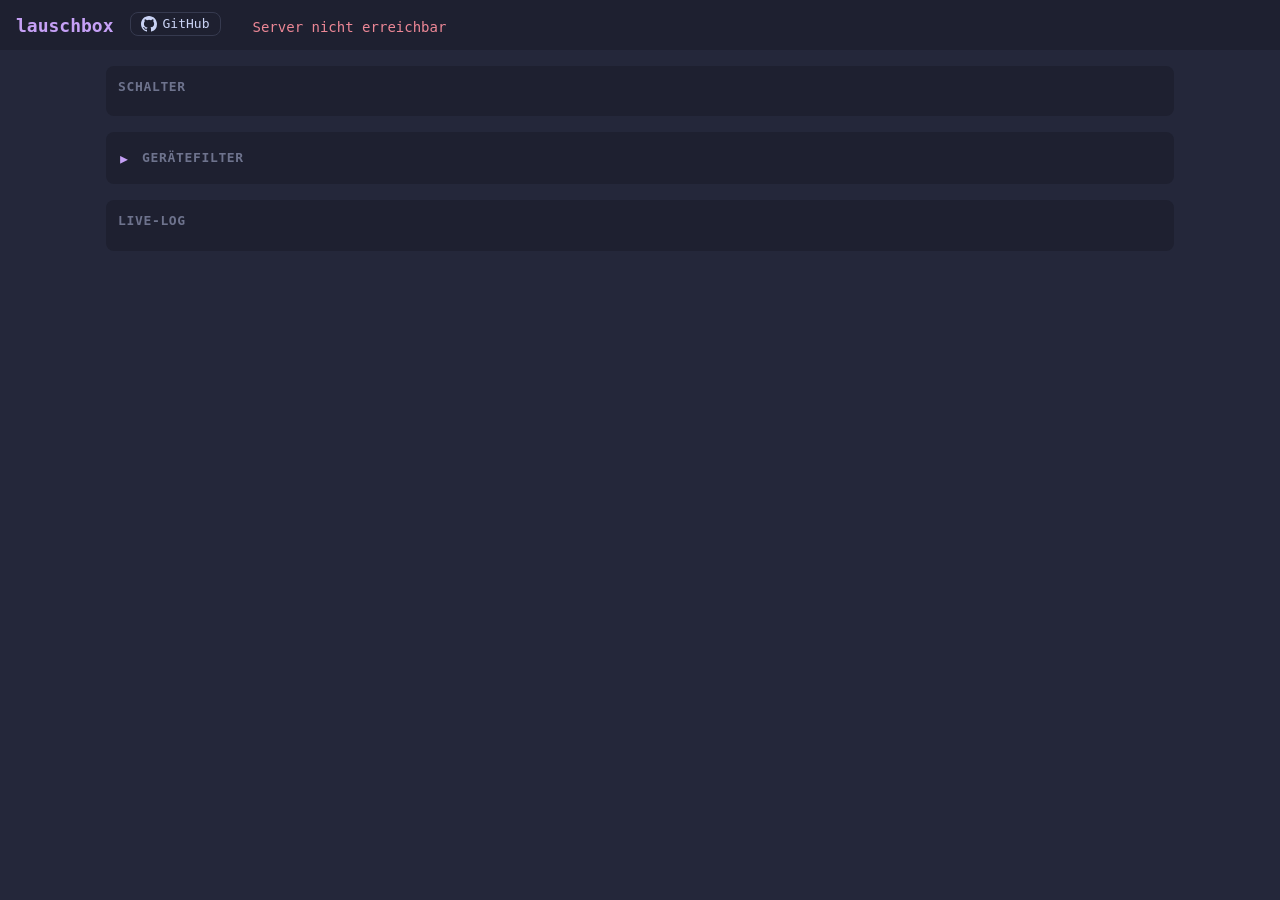
==== web.html @ 7157fac7 "WebUI: web.html ausgelagert, Basic Auth, Einstellungsmenü, vollständiger Link - Seite der Web-UI lie" ====
<!doctype html>
<html lang="de"><head><meta charset="utf-8"><meta name="viewport" content="width=device-width,initial-scale=1">
<title>lauschbox</title>
<style>
:root{--base:#24273a;--mantle:#1e2030;--surf:#363a4f;--text:#cad3f5;--sub:#6e738d;--mauve:#c6a0f6;--green:#a6da95;--red:#ed8796;--sky:#91d7e3;--blue:#8aadf4}
*{box-sizing:border-box}body{margin:0;background:var(--base);color:var(--text);font:14px/1.4 ui-monospace,Menlo,monospace}
header{padding:12px 16px;background:var(--mantle);display:flex;gap:16px;align-items:baseline;flex-wrap:wrap}
h1{margin:0;color:var(--mauve);font-size:18px}#cnt{color:var(--sub)}
h1 a{color:inherit;text-decoration:none}h1 a:hover{text-decoration:underline}
.gh{display:inline-flex;align-items:center;gap:6px;color:var(--text);text-decoration:none;border:1px solid var(--surf);border-radius:8px;padding:2px 10px;font-size:13px}.gh:hover{border-color:var(--mauve)}
main{padding:16px;display:grid;grid-template-columns:minmax(0,1fr);gap:16px;max-width:1100px;margin:auto}
section{min-width:0}
section{background:var(--mantle);border-radius:8px;padding:12px}
h2{margin:0 0 8px;font-size:13px;color:var(--sub);text-transform:uppercase;letter-spacing:.05em}
button{background:var(--surf);color:var(--text);border:0;border-radius:6px;padding:6px 12px;font:inherit;cursor:pointer;margin:2px}
button:hover{background:#494d64}button:disabled{opacity:.4;cursor:not-allowed}
button.on{outline:1px solid var(--green)}button.on::before{content:"● ";color:var(--green)}
button:not(.on)::before{content:"○ ";color:var(--red)}button.plain::before{content:""}
#devs{max-height:260px;overflow:auto;margin:8px 0}
#devs label{display:flex;gap:8px;padding:2px 4px}#devs label:hover{background:var(--surf)}
.i{color:var(--sub)}.act{color:var(--sky)}.ip{color:var(--blue)}
#log{max-height:55vh;overflow:auto}table{border-collapse:collapse;width:100%}
td{padding:1px 8px 1px 0;white-space:nowrap}tr.hit td{color:var(--red);font-weight:bold}
td:nth-child(1){color:var(--sub)}td:nth-child(2){color:var(--sky)}td:nth-child(3){color:var(--blue)}tr.hit td{color:var(--red)}
#err{color:var(--red)}
#devs label{flex-wrap:wrap;align-items:baseline}
summary{cursor:pointer;list-style:none}summary::-webkit-details-marker{display:none}
summary h2{display:inline;margin:0}summary::before{content:"▾ ";color:var(--mauve);font-size:20px;vertical-align:middle}
details:not([open])>summary::before{content:"▸ "}
@media(max-width:600px){
body{font-size:13px}header{padding:10px 12px}main{padding:10px;gap:10px}
button{padding:8px 12px}
#log{max-height:60vh}table,tbody{display:block}
tr{display:flex;flex-wrap:wrap;gap:0 8px;padding:3px 0;border-bottom:1px solid var(--surf)}
td{padding:0;white-space:normal}td:nth-child(4){flex-basis:100%;word-break:break-all}
}
</style></head><body>
<header><h1><a href="https://forbidden-fruits.github.io/lauschbox/" target="_blank" rel="noopener">lauschbox</a></h1><a class="gh" href="https://github.com/forbidden-fruits/lauschbox" target="_blank" rel="noopener"><svg viewBox="0 0 16 16" width="16" height="16" aria-hidden="true"><path fill="currentColor" d="M8 0C3.58 0 0 3.58 0 8c0 3.54 2.29 6.53 5.47 7.59.4.07.55-.17.55-.38 0-.19-.01-.82-.01-1.49-2.01.37-2.53-.49-2.69-.94-.09-.23-.48-.94-.82-1.13-.28-.15-.68-.52-.01-.53.63-.01 1.08.58 1.23.82.72 1.21 1.87.87 2.33.66.07-.52.28-.87.51-1.07-1.78-.2-3.64-.89-3.64-3.95 0-.87.31-1.59.82-2.15-.08-.2-.36-1.02.08-2.12 0 0 .67-.21 2.2.82a7.6 7.6 0 0 1 4 0c1.53-1.04 2.2-.82 2.2-.82.44 1.1.16 1.92.08 2.12.51.56.82 1.27.82 2.15 0 3.07-1.87 3.75-3.65 3.95.29.25.54.73.54 1.48 0 1.07-.01 1.93-.01 2.2 0 .21.15.46.55.38A8.01 8.01 0 0 0 16 8c0-4.42-3.58-8-8-8Z"/></svg>GitHub</a><span id="cnt"></span><span id="err"></span></header>
<main>
<section><h2>Schalter</h2><div id="sw"></div></section>
<section><details id="dsec"><summary><h2>Gerätefilter <span id="fn" class="i"></span></h2></summary>
<div id="devs"></div>
<button id="save" class="plain">Speichern</button><button id="all" class="plain">Alle</button><button id="ref" class="plain">Aktualisieren</button></details></section>
<section><h2>Live-Log</h2><div id="log"><table><tbody id="tb"></tbody></table></div></section>
</main>
<script>
const $=s=>document.querySelector(s);
const SW=[["filter","filter_on","Gerätefilter"],["block","block_on","Sperrliste"],["tg","tg_on","Telegram"],["pause","paused","Pause"],["file","file_on","Datei-Log"]];
let st=null,dirty=false,sel=new Set(),since=0,devSig="";
function el(t,c,x){const e=document.createElement(t);if(c)e.className=c;if(x!==undefined)e.textContent=x;return e}
async function post(key,value){
  try{const r=await fetch("/api/set",{method:"POST",body:JSON.stringify({key,value})});
    $("#err").textContent=r.ok?"":"Fehler: "+(await r.json()).error;}
  catch(e){$("#err").textContent="Server nicht erreichbar"}
}
function renderSw(){
  const box=$("#sw");box.textContent="";
  SW.forEach(([k,f,l])=>{
    const b=el("button",st[f]?"on":"",l);
    if(k==="tg"&&!st.tg_conf){b.disabled=true;b.title="Telegram nicht konfiguriert"}
    b.onclick=async()=>{await post(k,!st[f]);setTimeout(poll,300)};
    box.appendChild(b)});
  const c=el("button","plain","Puffer leeren");
  c.onclick=async()=>{await post("clear",null);$("#tb").textContent="";setTimeout(poll,300)};
  box.appendChild(c);
}
function renderDevs(){
  const sig=JSON.stringify([st.devices,st.filter_macs]);
  if(dirty||sig===devSig)return;
  devSig=sig;const box=$("#devs");box.textContent="";
  st.devices.forEach(d=>{
    const l=el("label"),cb=el("input");cb.type="checkbox";cb.checked=sel.has(d.mac);
    cb.onchange=()=>{dirty=true;cb.checked?sel.add(d.mac):sel.delete(d.mac)};
    l.append(cb,el("span",d.active?"act":"i",d.name||"(ohne Namen)"),el("span","ip",d.ip||"-"),el("span","i",d.mac+(d.guest?" · Gast":"")));
    box.appendChild(l)});
}
async function poll(){
  try{st=await (await fetch("/api/state")).json();$("#err").textContent=""}catch(e){$("#err").textContent="Server nicht erreichbar";return}
  if(!dirty){sel=new Set(st.filter_macs)}
  $("#cnt").textContent="Σ "+st.total+" · 🚫 "+st.hits+(st.reconnect?" · ↻ Reconnect":"");
  $("#fn").textContent="– aktiv: "+(st.filter_on?st.filter_names||"Alle Netzwerkgeräte":"Filter aus");
  renderSw();renderDevs();
}
async function tail(){
  try{const j=await (await fetch("/api/log?since="+since)).json();
    since=j.last;const tb=$("#tb");
    j.rows.forEach(r=>{const tr=el("tr",r[4]==="1"?"hit":"");
      r.slice(0,4).forEach(x=>tr.appendChild(el("td","",x)));tb.insertBefore(tr,tb.firstChild)});
    while(tb.rows.length>500)tb.deleteRow(-1);
  }catch(e){}
}
$("#ref").onclick=async()=>{const b=$("#ref");b.disabled=true;b.textContent="Lade …";await post("refresh",null);
  setTimeout(poll,3000);setTimeout(()=>{poll();b.disabled=false;b.textContent="Aktualisieren"},6000)};
$("#save").onclick=async()=>{await post("devices",[...sel]);dirty=false;devSig="";setTimeout(poll,300)};
$("#all").onclick=async()=>{await post("devices",[]);dirty=false;sel=new Set();devSig="";setTimeout(poll,300)};
poll();tail();setInterval(poll,2000);setInterval(tail,1000);
</script></body></html>
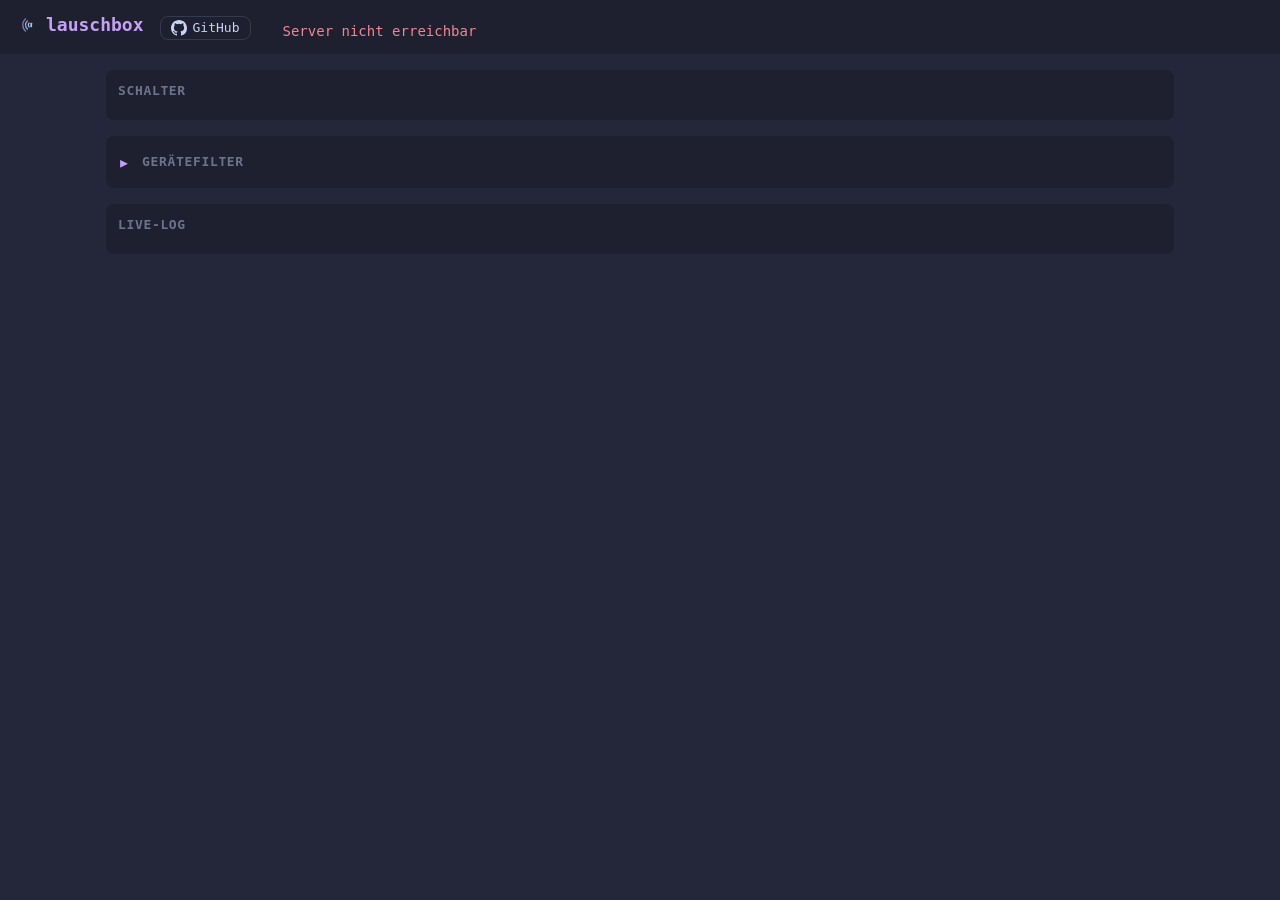
==== commit ff3b70cc: "Menü: Web-UI-URL im Dashboard, einfache Mauve-Symbole statt Emojis, Logo in der Web-UI" ====
--- a/web.html
+++ b/web.html
@@ -6,7 +6,7 @@
 *{box-sizing:border-box}body{margin:0;background:var(--base);color:var(--text);font:14px/1.4 ui-monospace,Menlo,monospace}
 header{padding:12px 16px;background:var(--mantle);display:flex;gap:16px;align-items:baseline;flex-wrap:wrap}
 h1{margin:0;color:var(--mauve);font-size:18px}#cnt{color:var(--sub)}
-h1 a{color:inherit;text-decoration:none}h1 a:hover{text-decoration:underline}
+h1 a{color:inherit;text-decoration:none}h1 a{display:inline-flex;align-items:center;gap:8px}h1 .logo{flex:none}h1 a:hover{text-decoration:underline}
 .gh{display:inline-flex;align-items:center;gap:6px;color:var(--text);text-decoration:none;border:1px solid var(--surf);border-radius:8px;padding:2px 10px;font-size:13px}.gh:hover{border-color:var(--mauve)}
 main{padding:16px;display:grid;grid-template-columns:minmax(0,1fr);gap:16px;max-width:1100px;margin:auto}
 section{min-width:0}
@@ -35,7 +35,7 @@
 td{padding:0;white-space:normal}td:nth-child(4){flex-basis:100%;word-break:break-all}
 }
 </style></head><body>
-<header><h1><a href="https://forbidden-fruits.github.io/lauschbox/" target="_blank" rel="noopener">lauschbox</a></h1><a class="gh" href="https://github.com/forbidden-fruits/lauschbox" target="_blank" rel="noopener"><svg viewBox="0 0 16 16" width="16" height="16" aria-hidden="true"><path fill="currentColor" d="M8 0C3.58 0 0 3.58 0 8c0 3.54 2.29 6.53 5.47 7.59.4.07.55-.17.55-.38 0-.19-.01-.82-.01-1.49-2.01.37-2.53-.49-2.69-.94-.09-.23-.48-.94-.82-1.13-.28-.15-.68-.52-.01-.53.63-.01 1.08.58 1.23.82.72 1.21 1.87.87 2.33.66.07-.52.28-.87.51-1.07-1.78-.2-3.64-.89-3.64-3.95 0-.87.31-1.59.82-2.15-.08-.2-.36-1.02.08-2.12 0 0 .67-.21 2.2.82a7.6 7.6 0 0 1 4 0c1.53-1.04 2.2-.82 2.2-.82.44 1.1.16 1.92.08 2.12.51.56.82 1.27.82 2.15 0 3.07-1.87 3.75-3.65 3.95.29.25.54.73.54 1.48 0 1.07-.01 1.93-.01 2.2 0 .21.15.46.55.38A8.01 8.01 0 0 0 16 8c0-4.42-3.58-8-8-8Z"/></svg>GitHub</a><span id="cnt"></span><span id="err"></span></header>
+<header><h1><a href="https://forbidden-fruits.github.io/lauschbox/" target="_blank" rel="noopener"><svg class="logo" viewBox="0 0 1024 1024" width="22" height="22" aria-hidden="true"><defs><linearGradient id="lbg" gradientUnits="userSpaceOnUse" x1="260" y1="240" x2="760" y2="790"><stop offset="0" stop-color="#c6a0f6"/><stop offset="1" stop-color="#91d7e3"/></linearGradient></defs><g fill="none" stroke="url(#lbg)" stroke-width="60" stroke-linecap="round"><path d="M616.1 423.9A115 115 0 0 0 616.1 600.1"/><path d="M532.5 324.3A245 245 0 0 0 532.5 699.7" opacity=".85"/><path d="M449 224.7A375 375 0 0 0 449 799.3" opacity=".62"/></g><rect x="668" y="407" width="80" height="210" rx="22" fill="url(#lbg)"/></svg>lauschbox</a></h1><a class="gh" href="https://github.com/forbidden-fruits/lauschbox" target="_blank" rel="noopener"><svg viewBox="0 0 16 16" width="16" height="16" aria-hidden="true"><path fill="currentColor" d="M8 0C3.58 0 0 3.58 0 8c0 3.54 2.29 6.53 5.47 7.59.4.07.55-.17.55-.38 0-.19-.01-.82-.01-1.49-2.01.37-2.53-.49-2.69-.94-.09-.23-.48-.94-.82-1.13-.28-.15-.68-.52-.01-.53.63-.01 1.08.58 1.23.82.72 1.21 1.87.87 2.33.66.07-.52.28-.87.51-1.07-1.78-.2-3.64-.89-3.64-3.95 0-.87.31-1.59.82-2.15-.08-.2-.36-1.02.08-2.12 0 0 .67-.21 2.2.82a7.6 7.6 0 0 1 4 0c1.53-1.04 2.2-.82 2.2-.82.44 1.1.16 1.92.08 2.12.51.56.82 1.27.82 2.15 0 3.07-1.87 3.75-3.65 3.95.29.25.54.73.54 1.48 0 1.07-.01 1.93-.01 2.2 0 .21.15.46.55.38A8.01 8.01 0 0 0 16 8c0-4.42-3.58-8-8-8Z"/></svg>GitHub</a><span id="cnt"></span><span id="err"></span></header>
 <main>
 <section><h2>Schalter</h2><div id="sw"></div></section>
 <section><details id="dsec"><summary><h2>Gerätefilter <span id="fn" class="i"></span></h2></summary>
@@ -77,7 +77,7 @@
 async function poll(){
   try{st=await (await fetch("/api/state")).json();$("#err").textContent=""}catch(e){$("#err").textContent="Server nicht erreichbar";return}
   if(!dirty){sel=new Set(st.filter_macs)}
-  $("#cnt").textContent="Σ "+st.total+" · 🚫 "+st.hits+(st.reconnect?" · ↻ Reconnect":"");
+  $("#cnt").textContent="Σ "+st.total+" · ⊘ "+st.hits+(st.reconnect?" · ↻ Reconnect":"");
   $("#fn").textContent="– aktiv: "+(st.filter_on?st.filter_names||"Alle Netzwerkgeräte":"Filter aus");
   renderSw();renderDevs();
 }
